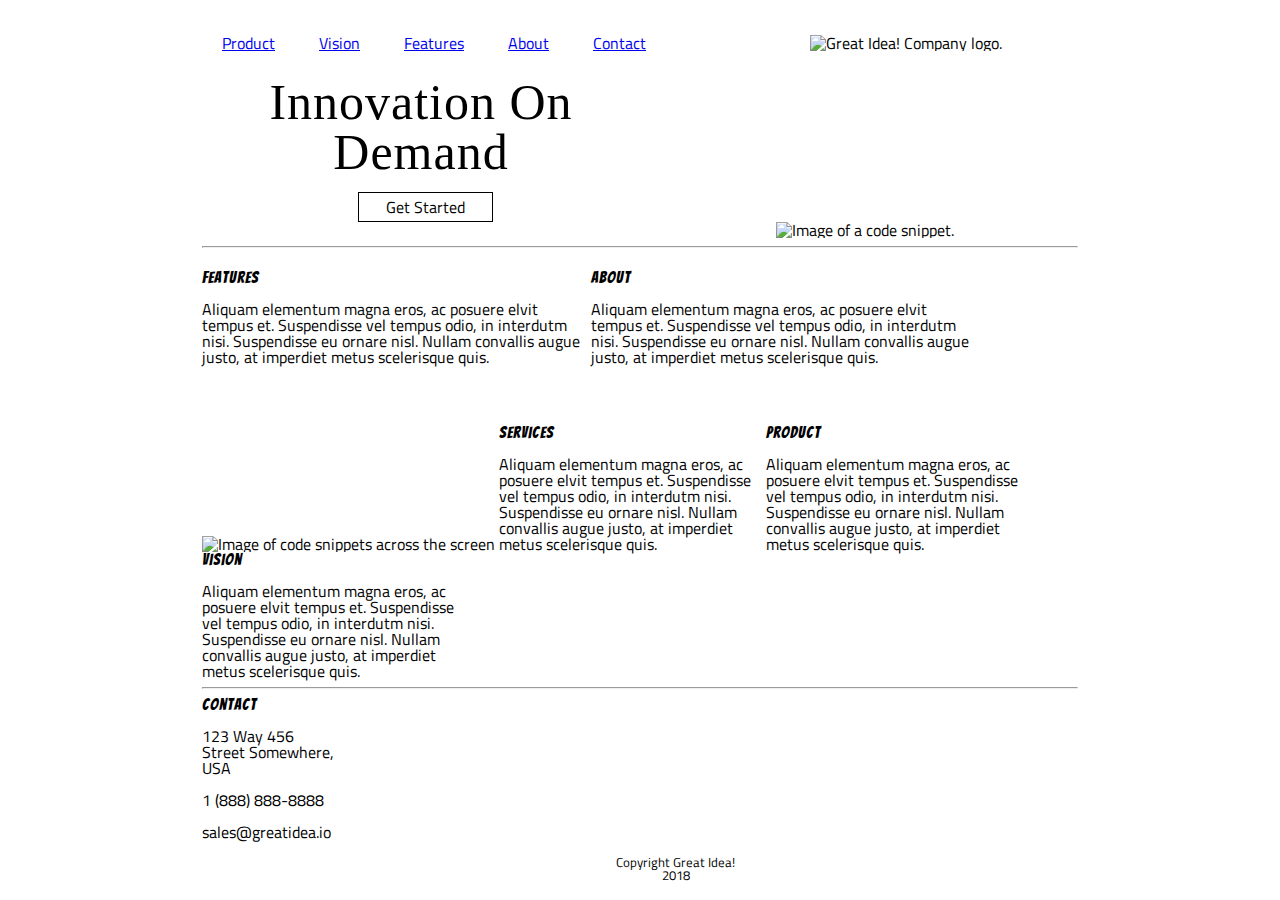
==== great-idea/index.html @ 5361d8c9 "copy of first assignment" ====
<!doctype html>

<html lang="en">
<head>
  <meta charset="utf-8">

  <title>Great Idea!</title>

  <link href="https://fonts.googleapis.com/css?family=Bangers|Titillium+Web" rel="stylesheet">
  <link rel="stylesheet" href="css/index.css">

  <!--[if lt IE 9]>
    <script src="https://cdnjs.cloudflare.com/ajax/libs/html5shiv/3.7.3/html5shiv.js"></script>
  <![endif]-->
</head>

  <body>

    <div id="container">
      <section>
        <header>
         
          <nav>
            <a href="#">Product</a>
            <a href="#">Vision</a>
            <a href="#">Features</a>
            <a href="#">About</a>
            <a href="#">Contact</a>
          </nav>
      
          <img class="logo" src="img/logo.png" alt="Great Idea! Company logo.">
         <div class="demand">
          <h1 id="innovation">Innovation
          On
          Demand</h1>
      
          <p id="get">Get Started</p>
          <img class='logo2'src="img/header-img.png" alt="Image of a code snippet.">
        </div>
        </header>
      </section>
      <hr>
      <section>
        <div id="features">
        <h3>Features</h3>
          <p>Aliquam elementum magna eros, ac posuere elvit tempus et. Suspendisse vel tempus odio, in interdutm nisi. Suspendisse eu ornare nisl. Nullam convallis augue justo, at imperdiet metus scelerisque quis.</p>
        </div>
        <div id="about">
        <h3>About</h3>
          <p> Aliquam elementum magna eros, ac posuere elvit tempus et. Suspendisse vel tempus odio, in interdutm nisi. Suspendisse eu ornare nisl. Nullam convallis augue justo, at imperdiet metus scelerisque quis.</p>
        </div>
      
        </section>
      <section>
        <img class="middle-img" src="img/mid-page-accent.jpg" alt="Image of code snippets across the screen">
        <div id="services">
        <h3>Services</h3>
          <p>Aliquam elementum magna eros, ac posuere elvit tempus et. Suspendisse vel tempus odio, in interdutm nisi. Suspendisse eu ornare nisl. Nullam convallis augue justo, at imperdiet metus scelerisque quis.</p>
        </div>
        <div id="product">
        <h3>Product</h3>
          <p>Aliquam elementum magna eros, ac posuere elvit tempus et. Suspendisse vel tempus odio, in interdutm nisi. Suspendisse eu ornare nisl. Nullam convallis augue justo, at imperdiet metus scelerisque quis.</p>
        </div>
        <div id="vision">
        <h3>Vision</h3>
          <p>Aliquam elementum magna eros, ac posuere elvit tempus et. Suspendisse vel tempus odio, in interdutm nisi. Suspendisse eu ornare nisl. Nullam convallis augue justo, at imperdiet metus scelerisque quis.</p>
        </div>
      </section>
      <hr>
      <section>
          <footer>
            <div id="contact">
            <h3>Contact</h3>
              <p class="address">123 Way 456 Street
              Somewhere, USA</p>
              <br>
              <p>1 (888) 888-8888</p>
              <br>
              <p>sales@greatidea.io</p>
              <br>
              <p class="copyright">Copyright Great Idea! 2018</p>
            </div>
          </footer>
      </section>
      </div>      
    
  </body>
</html>
---- great-idea/css/index.css ----
/* http://meyerweb.com/eric/tools/css/reset/ 
   v2.0 | 20110126
   License: none (public domain)
*/

html, body, div, span, applet, object, iframe,
h1, h2, h3, h4, h5, h6, p, blockquote, pre,
a, abbr, acronym, address, big, cite, code,
del, dfn, em, img, ins, kbd, q, s, samp,
small, strike, strong, sub, sup, tt, var,
b, u, i, center,
dl, dt, dd, ol, ul, li,
fieldset, form, label, legend,
table, caption, tbody, tfoot, thead, tr, th, td,
article, aside, canvas, details, embed, 
figure, figcaption, footer, header, hgroup, 
menu, nav, output, ruby, section, summary,
time, mark, audio, video {
	margin: 0;
	padding: 0;
	border: 0;
	font-size: 100%;
	font: inherit;
	vertical-align: baseline;
}
/* HTML5 display-role reset for older browsers */
article, aside, details, figcaption, figure, 
footer, header, hgroup, menu, nav, section {
	display: block;
}
body {
	line-height: 1;
}
ol, ul {
	list-style: none;
}
blockquote, q {
	quotes: none;
}
blockquote:before, blockquote:after,
q:before, q:after {
	content: '';
	content: none;
}
table {
	border-collapse: collapse;
	border-spacing: 0;
}

/* Set every element's box-sizing to border-box */
* {
    box-sizing: border-box;
}

html, body {
    height: 100%;
    font-family: 'Titillium Web', sans-serif;
}

h1, h2, h3, h4, h5 {
    font-family: 'Bangers', cursive;
    letter-spacing: 1px;
    margin-bottom: 15px;
}

/* Copy and paste your work from yesterday here and start to refactor into flexbox */
#container{
	width:876px;
	margin: auto;
	
}

header nav{
	display:inline-block;
	margin-top: 35px;
}
header nav a {
	margin: 0 20px;
}
.logo {
	display: inline-block;
	margin-left: 140px;
}
.demand {
	display: inline-block;
	text-align:center;
	
}
#innovation {
	font-size: 50px;
	width: 50%;
	font-family: 'Bebas Neue', cursive; /*Google font stretch goal*/
	margin-top: 3%;
	
}
.logo2 {
	display: inline-block;
	margin-left: 450px;
}
#get {
	border: solid 1px black;
    display: inline-block;
    margin-right: 430px;
    padding: 6px;
    width: 135px;
}
/* above second img*/
#features {
	display: inline-block;
	width: 44%;
	margin-bottom: 30px;
	margin-top: 14px;
}
#about {
	display: inline-block;
	width: 44%;
}
.middle-img {
	display: inline-block;
}
/*Bottom of page*/
#services{
	display: inline-block;
	width: 30%;
	margin-top: 30px;
}
#product{
	display: inline-block;
	width: 30%;
}
#vision {
	display: inline-block;
	width: 30%;
}
#contact {
	width: 30%;
}
.address{
	width:52%;
}
.copyright{
	text-align: center;
    font-size: 13px;
    margin-left: 400px;
    width: 56%;
    margin-bottom: 20px;
}
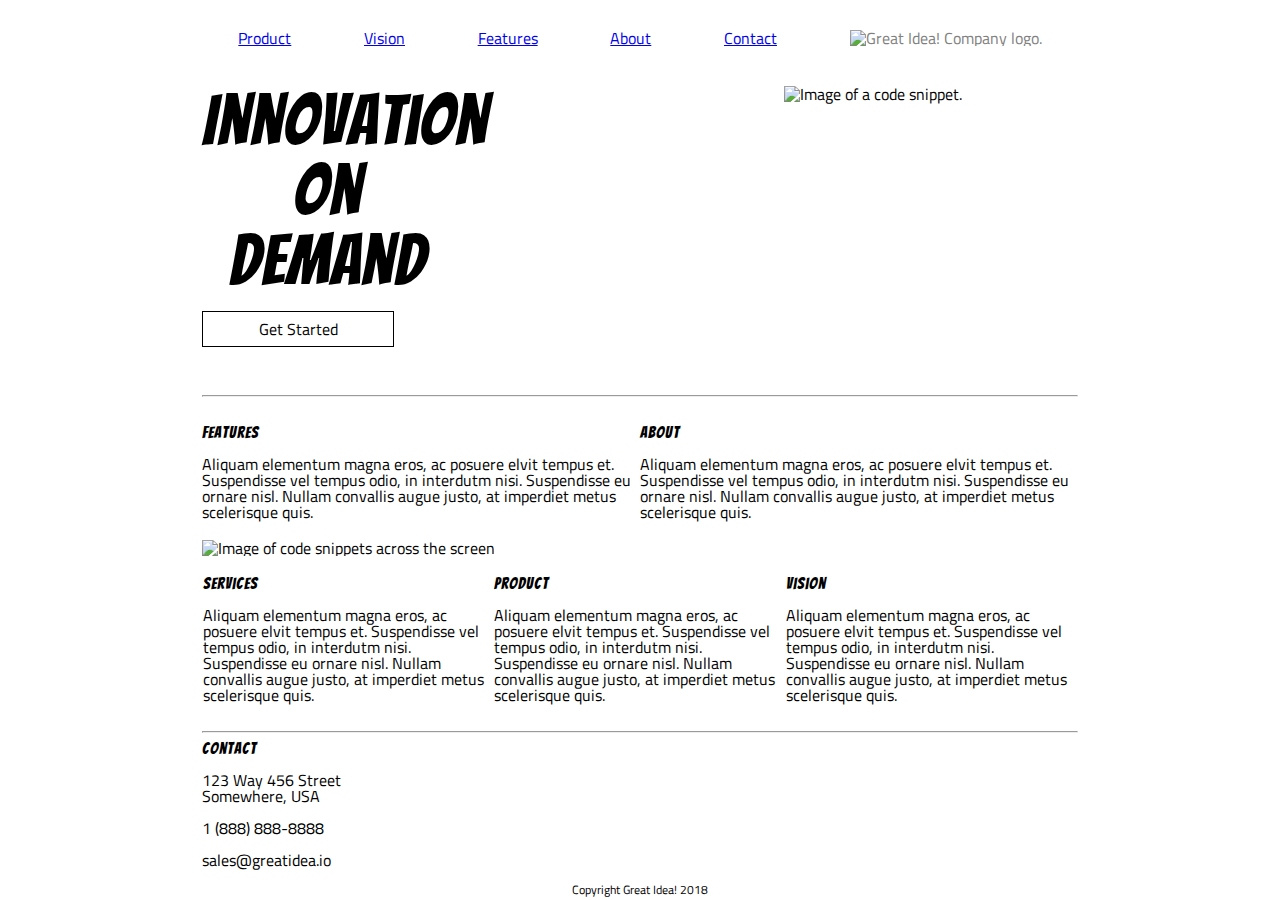
==== commit d7d4eeef: "Flexbox great idea" ====
--- a/great-idea/index.html
+++ b/great-idea/index.html
@@ -26,33 +26,34 @@
             <a href="#">Features</a>
             <a href="#">About</a>
             <a href="#">Contact</a>
+            <img class="logo" src="img/logo.png" alt="Great Idea! Company logo.">
           </nav>
-      
-          <img class="logo" src="img/logo.png" alt="Great Idea! Company logo.">
          <div class="demand">
+           <div>
           <h1 id="innovation">Innovation
           On
           Demand</h1>
-      
           <p id="get">Get Started</p>
+        </div class='button'>
           <img class='logo2'src="img/header-img.png" alt="Image of a code snippet.">
         </div>
         </header>
       </section>
       <hr>
-      <section>
+      <div id="featuresAbout">
         <div id="features">
-        <h3>Features</h3>
-          <p>Aliquam elementum magna eros, ac posuere elvit tempus et. Suspendisse vel tempus odio, in interdutm nisi. Suspendisse eu ornare nisl. Nullam convallis augue justo, at imperdiet metus scelerisque quis.</p>
+          <h3>Features</h3>
+            <p>Aliquam elementum magna eros, ac posuere elvit tempus et. Suspendisse vel tempus odio, in interdutm nisi. Suspendisse eu ornare nisl. Nullam convallis augue justo, at imperdiet metus scelerisque quis.</p>
+          </div>
+          <div id="about">
+          <h3>About</h3>
+            <p> Aliquam elementum magna eros, ac posuere elvit tempus et. Suspendisse vel tempus odio, in interdutm nisi. Suspendisse eu ornare nisl. Nullam convallis augue justo, at imperdiet metus scelerisque quis.</p>
+          </div>
         </div>
-        <div id="about">
-        <h3>About</h3>
-          <p> Aliquam elementum magna eros, ac posuere elvit tempus et. Suspendisse vel tempus odio, in interdutm nisi. Suspendisse eu ornare nisl. Nullam convallis augue justo, at imperdiet metus scelerisque quis.</p>
-        </div>
-      
-        </section>
       <section>
         <img class="middle-img" src="img/mid-page-accent.jpg" alt="Image of code snippets across the screen">
+        </section>
+        <section class="servicesProductvison">
         <div id="services">
         <h3>Services</h3>
           <p>Aliquam elementum magna eros, ac posuere elvit tempus et. Suspendisse vel tempus odio, in interdutm nisi. Suspendisse eu ornare nisl. Nullam convallis augue justo, at imperdiet metus scelerisque quis.</p>
@@ -78,8 +79,8 @@
               <br>
               <p>sales@greatidea.io</p>
               <br>
-              <p class="copyright">Copyright Great Idea! 2018</p>
             </div>
+            <p class="copyright">Copyright Great Idea! 2018</p>
           </footer>
       </section>
       </div>      
--- a/great-idea/css/index.css
+++ b/great-idea/css/index.css
@@ -71,77 +71,50 @@
 }
 
 header nav{
-	display:inline-block;
-	margin-top: 35px;
-}
-header nav a {
-	margin: 0 20px;
-}
-.logo {
-	display: inline-block;
-	margin-left: 140px;
+	display: flex;
+    justify-content: space-around;
+    padding-top: 30px;
+    color: gray;	
 }
 .demand {
-	display: inline-block;
-	text-align:center;
+	display: flex;
+	padding: 40px 0;
+}
+.button{
+	display: flex;
+	flex-direction: column;
 	
 }
 #innovation {
-	font-size: 50px;
-	width: 50%;
-	font-family: 'Bebas Neue', cursive; /*Google font stretch goal*/
-	margin-top: 3%;
+	font-size: 70px;
+    width: 43%;
+    text-align: center;
 	
 }
-.logo2 {
-	display: inline-block;
-	margin-left: 450px;
-}
+
 #get {
-	border: solid 1px black;
-    display: inline-block;
-    margin-right: 430px;
-    padding: 6px;
-    width: 135px;
+	border: 1px solid;
+	padding: 9px;
+	width: 33%;
+	text-align: center;
 }
 /* above second img*/
-#features {
-	display: inline-block;
-	width: 44%;
-	margin-bottom: 30px;
-	margin-top: 14px;
-}
-#about {
-	display: inline-block;
-	width: 44%;
-}
-.middle-img {
-	display: inline-block;
+#featuresAbout{
+	display: flex;
+	padding: 20px 0;
 }
 /*Bottom of page*/
-#services{
-	display: inline-block;
-	width: 30%;
-	margin-top: 30px;
-}
-#product{
-	display: inline-block;
-	width: 30%;
-}
-#vision {
-	display: inline-block;
-	width: 30%;
-}
-#contact {
-	width: 30%;
+.servicesProductvison{
+	display: flex;
+    flex-direction: row;
+    padding: 20px 1px;
+    justify-content: space-between;
 }
 .address{
-	width:52%;
+	width: 16%;
 }
 .copyright{
-	text-align: center;
-    font-size: 13px;
-    margin-left: 400px;
-    width: 56%;
-    margin-bottom: 20px;
+	display: flex;
+    justify-content: center;
+	font-size: 12px;
 }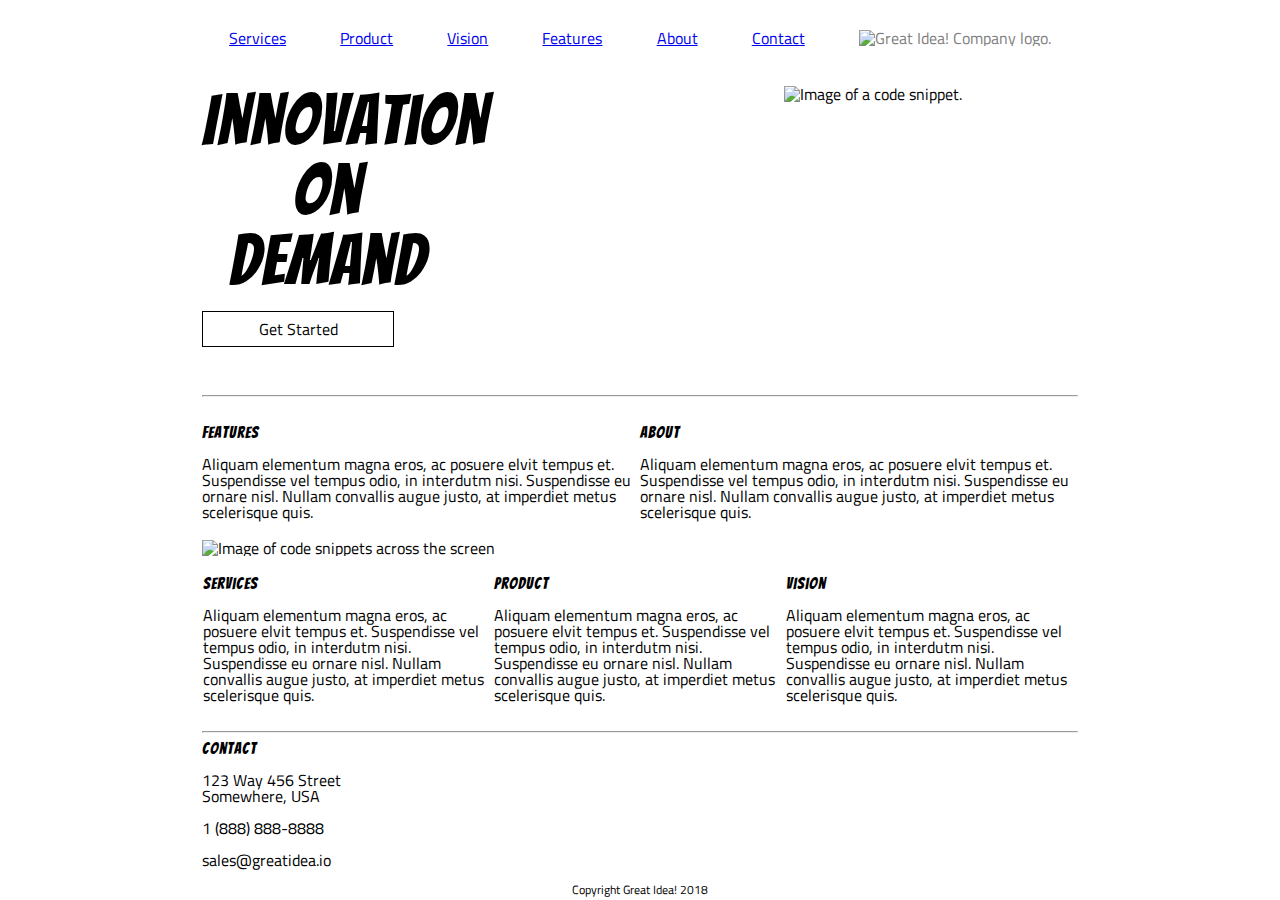
==== commit aab2c832: "Draft" ====
--- a/great-idea/index.html
+++ b/great-idea/index.html
@@ -19,8 +19,8 @@
     <div id="container">
       <section>
         <header>
-         
           <nav>
+            <a href='services.html'>Services</a>
             <a href="#">Product</a>
             <a href="#">Vision</a>
             <a href="#">Features</a>
--- a/great-idea/css/index.css
+++ b/great-idea/css/index.css
@@ -117,4 +117,52 @@
 	display: flex;
     justify-content: center;
 	font-size: 12px;
+}
+/* Serivce Page*/
+.services-header-img{
+	padding: 20px 0px;
+}
+.services{
+	padding-bottom: 20px;
+}
+.border{
+	border: 1px solid;
+	background: #F0ECEC;
+	margin: 1%;
+	padding: 33px;;
+}
+.button{
+	border: 1px solid;
+    text-align: center;
+    background: white;
+    margin: 2%;
+    padding: 7px;
+	width: 30%;
+	font-size: 12px;
+}
+.firstRow{
+	display: flex;
+}
+.secondRow{
+	display: flex;
+}
+.thirdRow{
+	display: flex;
+}
+#some{
+    padding-top: 20px;
+
+}
+#facts{
+	padding-bottom: 20px;
+}
+.list{
+	display: flex;
+}
+.services-info-img{
+	padding:20px;
+}
+.copyright{
+	text-align: center;
+	font-size: 12px;
 }